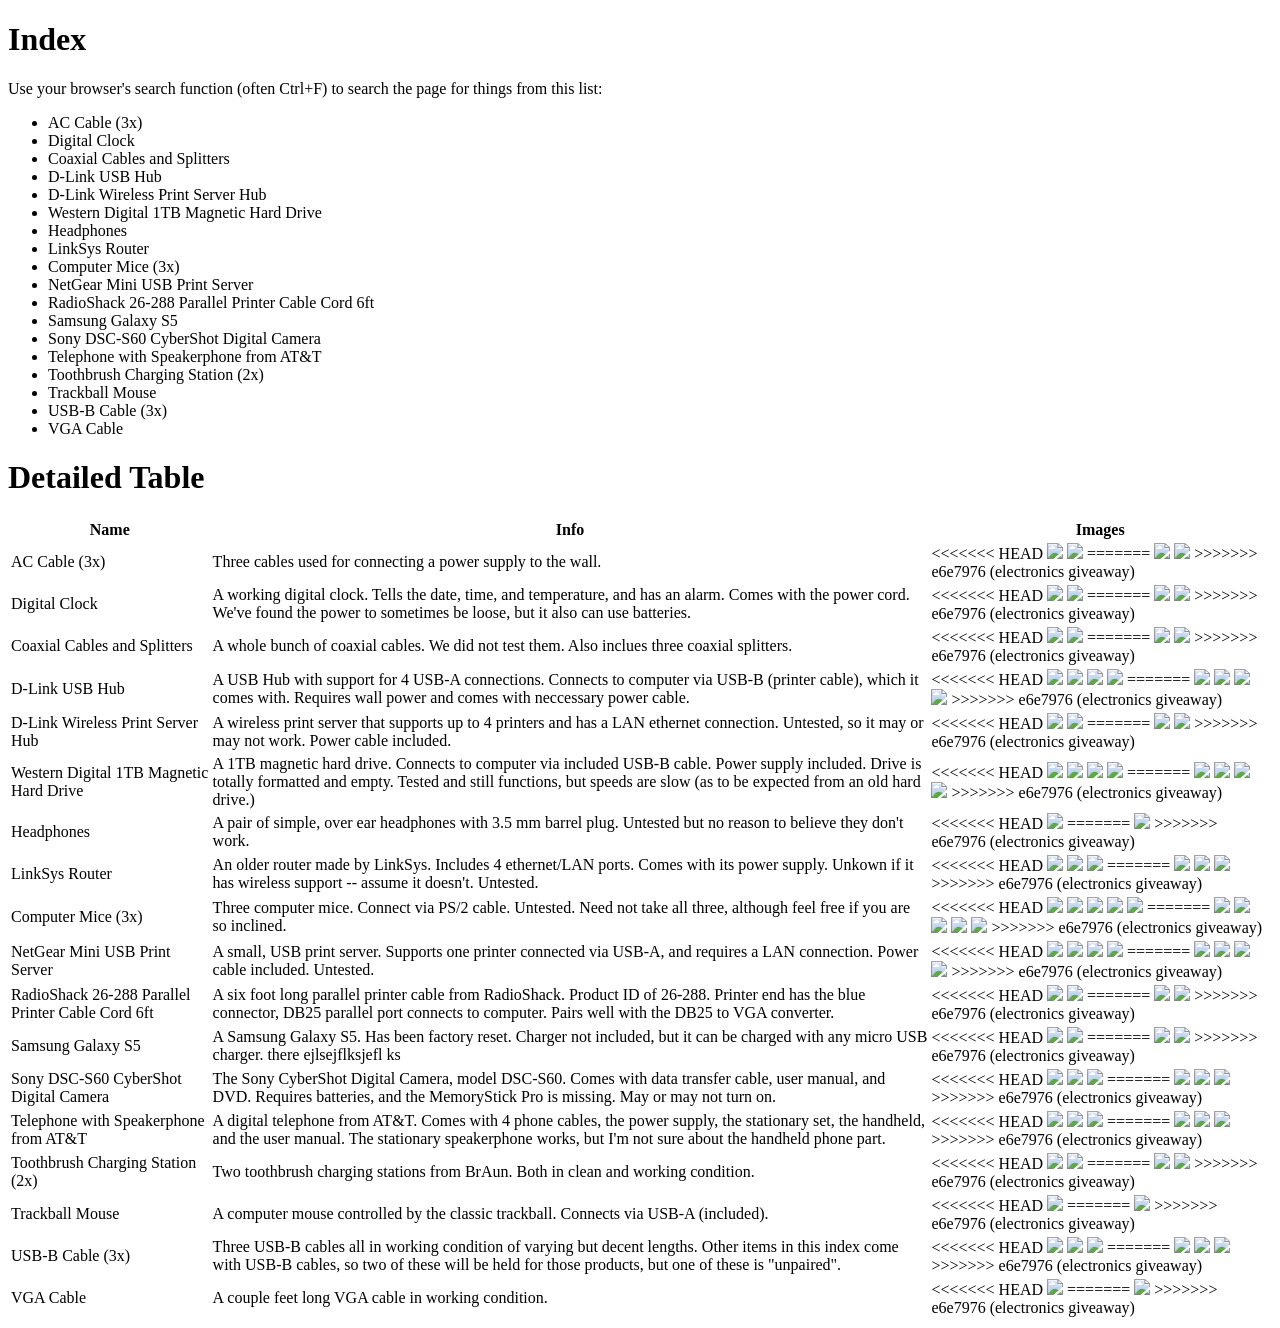
==== electronics-giveaway/index.html @ cce736b4 "fixing lfs" ====
<!doctype html>

<html>
  <head>
    <meta charset="UTF-8" />
    <title>Item Index</title>
    <link rel="stylesheet" href="style.css" />
  </head>
  <body>
    <h1>Index</h1>
    <p>
      Use your browser's search function (often Ctrl+F) to search the page for
      things from this list:
    </p>
    <ul>
      <li>AC Cable (3x)</li>
      <li>Digital Clock</li>
      <li>Coaxial Cables and Splitters</li>
      <li>D-Link USB Hub</li>
      <li>D-Link Wireless Print Server Hub</li>
      <li>Western Digital 1TB Magnetic Hard Drive</li>
      <li>Headphones</li>
      <li>LinkSys Router</li>
      <li>Computer Mice (3x)</li>
      <li>NetGear Mini USB Print Server</li>
      <li>RadioShack 26-288 Parallel Printer Cable Cord 6ft</li>
      <li>Samsung Galaxy S5</li>
      <li>Sony DSC-S60 CyberShot Digital Camera</li>
      <li>Telephone with Speakerphone from AT&amp;T</li>
      <li>Toothbrush Charging Station (2x)</li>
      <li>Trackball Mouse</li>
      <li>USB-B Cable (3x)</li>
      <li>VGA Cable</li>
    </ul>
    <h1>Detailed Table</h1>
    <table>
      <tr>
        <th>Name</th>
        <th>Info</th>
        <th>Images</th>
      </tr>
      <tr>
        <td>AC Cable (3x)</td>
        <td>Three cables used for connecting a power supply to the wall.</td>
        <td>
<<<<<<< HEAD
          <img src="./images/AC-cable_3x_summary.jpg" />
          <img src="./images/AC-cable_close-up.jpg" />
=======
          <img src="images/AC-cable_3x_summary.jpg" />
          <img src="images/AC-cable_close-up.jpg" />
>>>>>>> e6e7976 (electronics giveaway)
        </td>
      </tr>
      <tr>
        <td>Digital Clock</td>
        <td>
          A working digital clock. Tells the date, time, and temperature, and
          has an alarm. Comes with the power cord. We've found the power to
          sometimes be loose, but it also can use batteries.
        </td>
        <td>
<<<<<<< HEAD
          <img src="./images/clock-digital_summary.jpg" />
          <img src="./images/clock-digital_back.jpg" />
=======
          <img src="images/clock-digital_summary.jpg" />
          <img src="images/clock-digital_back.jpg" />
>>>>>>> e6e7976 (electronics giveaway)
        </td>
      </tr>
      <tr>
        <td>Coaxial Cables and Splitters</td>
        <td>
          A whole bunch of coaxial cables. We did not test them. Also inclues
          three coaxial splitters.
        </td>
        <td>
<<<<<<< HEAD
          <img src="./images/coaxial_cables.jpg" />
          <img src="./images/coaxial_splitters.jpg" />
=======
          <img src="images/coaxial_cables.jpg" />
          <img src="images/coaxial_splitters.jpg" />
>>>>>>> e6e7976 (electronics giveaway)
        </td>
      </tr>
      <tr>
        <td>D-Link USB Hub</td>
        <td>
          A USB Hub with support for 4 USB-A connections. Connects to computer
          via USB-B (printer cable), which it comes with. Requires wall power
          and comes with neccessary power cable.
        </td>
        <td>
<<<<<<< HEAD
          <img src="./images/d-link_usb-hub_summary.jpg" />
          <img src="./images/d-link_usb-hub_front.jpg" />
          <img src="./images/d-link_usb-hub_back.jpg" />
          <img src="./images/d-link_usb-hub_bottom_info.jpg" />
=======
          <img src="images/d-link_usb-hub_summary.jpg" />
          <img src="images/d-link_usb-hub_front.jpg" />
          <img src="images/d-link_usb-hub_back.jpg" />
          <img src="images/d-link_usb-hub_bottom_info.jpg" />
>>>>>>> e6e7976 (electronics giveaway)
        </td>
      </tr>
      <tr>
        <td>D-Link Wireless Print Server Hub</td>
        <td>
          A wireless print server that supports up to 4 printers and has a LAN
          ethernet connection. Untested, so it may or may not work. Power cable
          included.
        </td>
        <td>
<<<<<<< HEAD
          <img src="./images/d-link-print-server_summary.jpg" />
          <img src="./images/d-link-print-server_bottom-info.jpg" />
=======
          <img src="images/d-link-print-server_summary.jpg" />
          <img src="images/d-link-print-server_bottom-info.jpg" />
>>>>>>> e6e7976 (electronics giveaway)
        </td>
      </tr>
      <tr>
        <td>Western Digital 1TB Magnetic Hard Drive</td>
        <td>
          A 1TB magnetic hard drive. Connects to computer via included USB-B
          cable. Power supply included. Drive is totally formatted and empty.
          Tested and still functions, but speeds are slow (as to be expected
          from an old hard drive.)
        </td>
        <td>
<<<<<<< HEAD
          <img src="./images/hard-drive_charger_usb-b.jpg" />
          <img src="./images/hard-drive_front.jpg" />
          <img src="./images/hard-drive_back.jpg" />
          <img src="./images/hard-drive_bottom.jpg" />
=======
          <img src="images/hard-drive_charger_usb-b.jpg" />
          <img src="images/hard-drive_front.jpg" />
          <img src="images/hard-drive_back.jpg" />
          <img src="images/hard-drive_bottom.jpg" />
>>>>>>> e6e7976 (electronics giveaway)
        </td>
      </tr>
      <tr>
        <td>Headphones</td>
        <td>
          A pair of simple, over ear headphones with 3.5 mm barrel plug.
          Untested but no reason to believe they don't work.
        </td>
        <td>
<<<<<<< HEAD
          <img src="./images/headphones.jpg" />
=======
          <img src="images/headphones.jpg" />
>>>>>>> e6e7976 (electronics giveaway)
        </td>
      </tr>
      <tr>
        <td>LinkSys Router</td>
        <td>
          An older router made by LinkSys. Includes 4 ethernet/LAN ports. Comes
          with its power supply. Unkown if it has wireless support -- assume it
          doesn't. Untested.
        </td>
        <td>
<<<<<<< HEAD
          <img src="./images/linksys-router_summary.jpg" />
          <img src="./images/linksys-router_back-ports.jpg" />
          <img src="./images/linksys-router_bottom-info.jpg" />
=======
          <img src="images/linksys-router_summary.jpg" />
          <img src="images/linksys-router_back-ports.jpg" />
          <img src="images/linksys-router_bottom-info.jpg" />
>>>>>>> e6e7976 (electronics giveaway)
        </td>
      </tr>
      <tr>
        <td>Computer Mice (3x)</td>
        <td>
          Three computer mice. Connect via PS/2 cable. Untested. Need not take
          all three, although feel free if you are so inclined.
        </td>
        <td>
<<<<<<< HEAD
          <img src="./images/mouse-1_top.jpg" />
          <img src="./images/mouse-1_bottom.jpg" />
          <img src="./images/mouse-2_top.jpg" />
          <img src="./images/mouse-2_bottom.jpg" />
          <img src="./images/mouse-3_top.jpg" />
=======
          <img src="images/mouse-1_top.jpg" />
          <img src="images/mouse-1_bottom.jpg" />
          <img src="images/mouse-2_top.jpg" />
          <img src="images/mouse-2_bottom.jpg" />
          <img src="images/mouse-3_top.jpg" />
>>>>>>> e6e7976 (electronics giveaway)
        </td>
      </tr>
      <tr>
        <td>NetGear Mini USB Print Server</td>
        <td>
          A small, USB print server. Supports one printer connected via USB-A,
          and requires a LAN connection. Power cable included. Untested.
        </td>
        <td>
<<<<<<< HEAD
          <img src="./images/netgear-print-server_summary.jpg" />
          <img src="./images/netgear-print-server_bottom-info.jpg" />
          <img src="./images/netgear-print-server_front.jpg" />
          <img src="./images/netgear-print-server_back.jpg" />
=======
          <img src="images/netgear-print-server_summary.jpg" />
          <img src="images/netgear-print-server_bottom-info.jpg" />
          <img src="images/netgear-print-server_front.jpg" />
          <img src="images/netgear-print-server_back.jpg" />
>>>>>>> e6e7976 (electronics giveaway)
        </td>
      </tr>
      <tr>
        <td>RadioShack 26-288 Parallel Printer Cable Cord 6ft</td>
        <td>
          A six foot long parallel printer cable from RadioShack. Product ID of
          26-288. Printer end has the blue connector, DB25 parallel port
          connects to computer. Pairs well with the DB25 to VGA converter.
        </td>
        <td>
<<<<<<< HEAD
          <img src="./images/radioshack_printer-cable_summary.jpg" />
          <img src="./images/radioshack_printer-cable_ports.jpg" />
=======
          <img src="images/radioshack_printer-cable_summary.jpg" />
          <img src="images/radioshack_printer-cable_ports.jpg" />
>>>>>>> e6e7976 (electronics giveaway)
        </td>
      </tr>
      <tr>
        <td>Samsung Galaxy S5</td>
        <td>
          A Samsung Galaxy S5. Has been factory reset. Charger not included, but
          it can be charged with any micro USB charger. there ejlsejflksjefl ks
        </td>
        <td>
<<<<<<< HEAD
          <img src="./images/samsung-galaxy-S5_front.jpg" />
          <img src="./images/samsung-galaxy-S5_back.jpg" />
=======
          <img src="images/samsung-galaxy-S5_front.jpg" />
          <img src="images/samsung-galaxy-S5_back.jpg" />
>>>>>>> e6e7976 (electronics giveaway)
        </td>
      </tr>
      <tr>
        <td>Sony DSC-S60 CyberShot Digital Camera</td>
        <td>
          The Sony CyberShot Digital Camera, model DSC-S60. Comes with data
          transfer cable, user manual, and DVD. Requires batteries, and the
          MemoryStick Pro is missing. May or may not turn on.
        </td>
        <td>
<<<<<<< HEAD
          <img src="./images/sony_camera_summary.jpg" />
          <img src="./images/sony_camera_close-up.jpg" />
          <img src="./images/sony_camera_manual-dvd.jpg" />
=======
          <img src="images/sony_camera_summary.jpg" />
          <img src="images/sony_camera_close-up.jpg" />
          <img src="images/sony_camera_manual-dvd.jpg" />
>>>>>>> e6e7976 (electronics giveaway)
        </td>
      </tr>
      <tr>
        <td>Telephone with Speakerphone from AT&amp;T</td>
        <td>
          A digital telephone from AT&amp;T. Comes with 4 phone cables, the
          power supply, the stationary set, the handheld, and the user manual.
          The stationary speakerphone works, but I'm not sure about the handheld
          phone part.
        </td>
        <td>
<<<<<<< HEAD
          <img src="./images/telephone_summary.jpg" />
          <img src="./images/telephone_close-up.jpg" />
          <img src="./images/telephone_manual.jpg" />
=======
          <img src="images/telephone_summary.jpg" />
          <img src="images/telephone_close-up.jpg" />
          <img src="images/telephone_manual.jpg" />
>>>>>>> e6e7976 (electronics giveaway)
        </td>
      </tr>
      <tr>
        <td>Toothbrush Charging Station (2x)</td>
        <td>
          Two toothbrush charging stations from BrAun. Both in clean and working
          condition.
        </td>
        <td>
<<<<<<< HEAD
          <img src="./images/toothbrush-chargers_top.jpg" />
          <img src="./images/toothbrush-charger_bottom.jpg" />
=======
          <img src="images/toothbrush-chargers_top.jpg" />
          <img src="images/toothbrush-charger_bottom.jpg" />
>>>>>>> e6e7976 (electronics giveaway)
        </td>
      </tr>
      <tr>
        <td>Trackball Mouse</td>
        <td>
          A computer mouse controlled by the classic trackball. Connects via
          USB-A (included).
        </td>
        <td>
<<<<<<< HEAD
          <img src="./images/trackball_mouse.jpg" />
=======
          <img src="images/trackball_mouse.jpg" />
>>>>>>> e6e7976 (electronics giveaway)
        </td>
      </tr>
      <tr>
        <td>USB-B Cable (3x)</td>
        <td>
          Three USB-B cables all in working condition of varying but decent
          lengths. Other items in this index come with USB-B cables, so two of
          these will be held for those products, but one of these is "unpaired".
        </td>
        <td>
<<<<<<< HEAD
          <img src="./images/usb-b_1.jpg" />
          <img src="./images/usb-b_2.jpg" />
          <img src="./images/usb-b_3.jpg" />
=======
          <img src="images/usb-b_1.jpg" />
          <img src="images/usb-b_2.jpg" />
          <img src="images/usb-b_3.jpg" />
>>>>>>> e6e7976 (electronics giveaway)
        </td>
      </tr>
      <tr>
        <td>VGA Cable</td>
        <td>A couple feet long VGA cable in working condition.</td>
        <td>
<<<<<<< HEAD
          <img src="./images/vga-cable.jpg" />
=======
          <img src="images/vga-cable.jpg" />
>>>>>>> e6e7976 (electronics giveaway)
        </td>
      </tr>
    </table>
  </body>
</html>
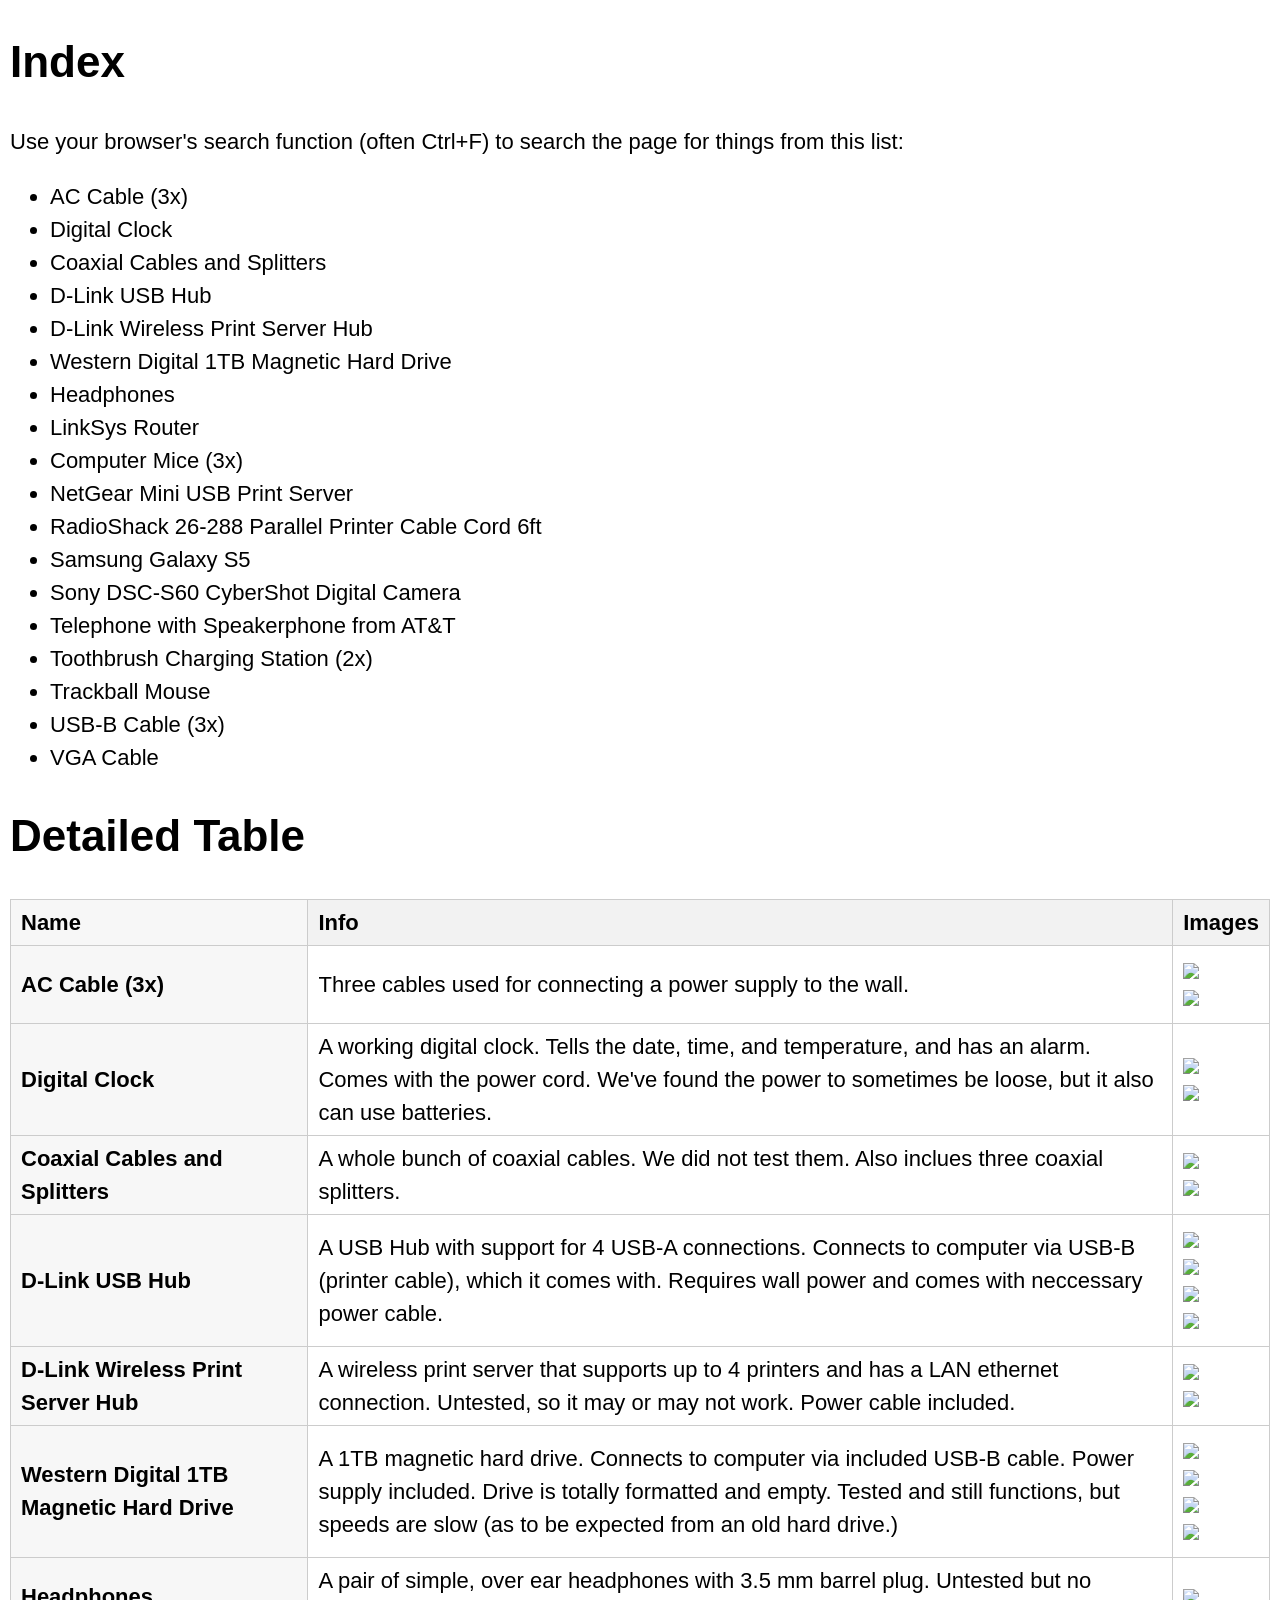
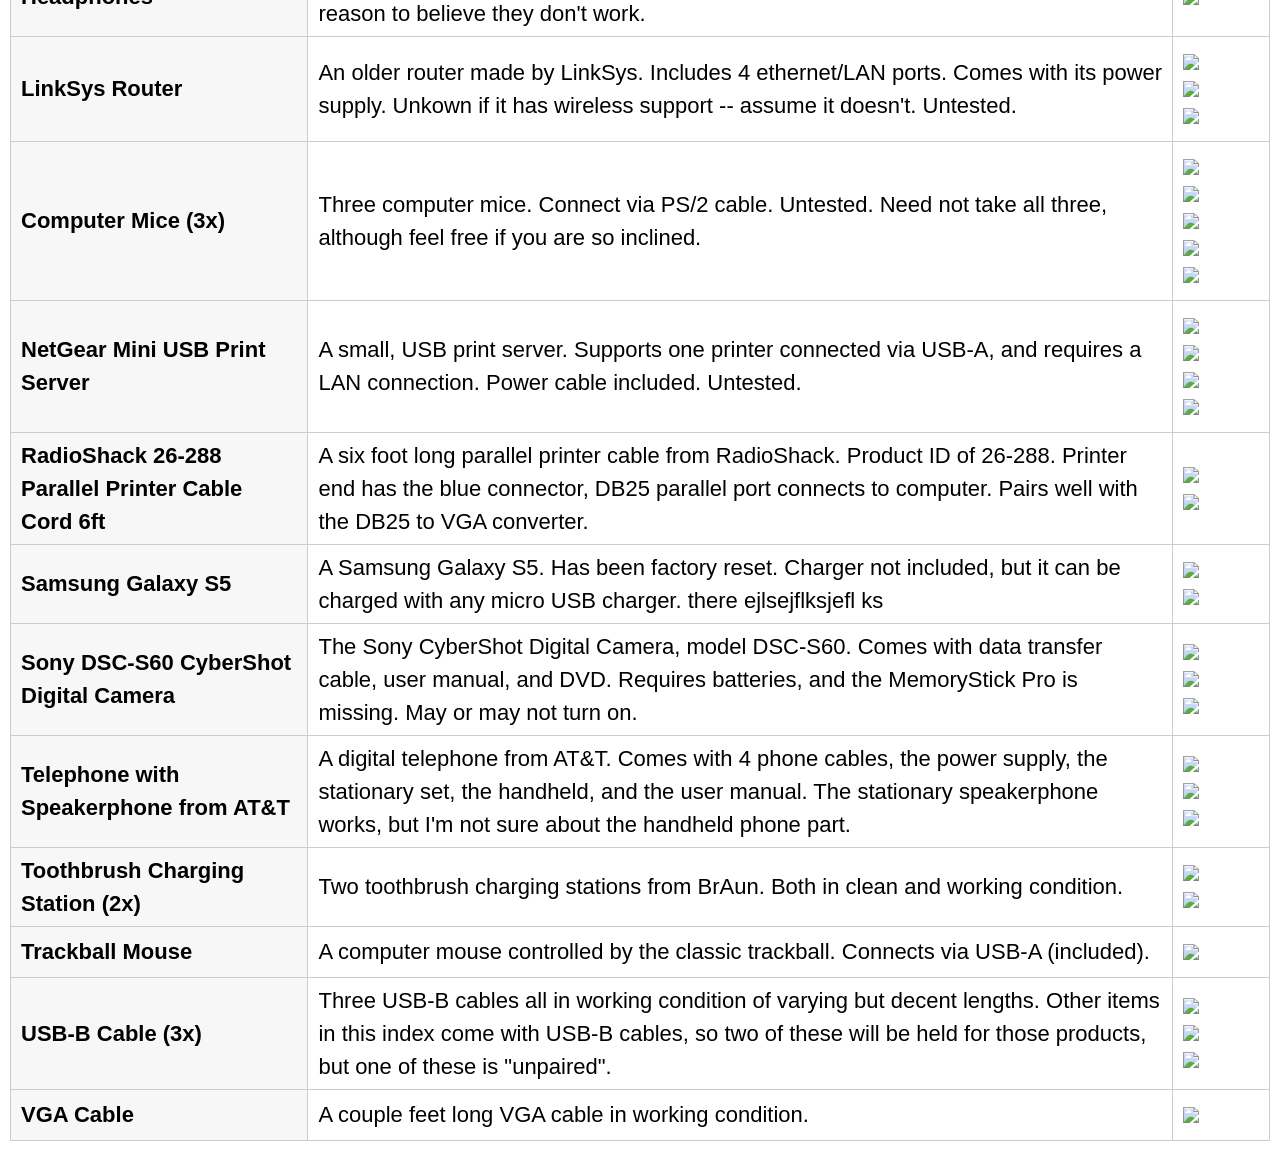
==== commit e877ffa9: "electronics giveaway" ====
--- a/electronics-giveaway/index.html
+++ b/electronics-giveaway/index.html
@@ -43,13 +43,8 @@
         <td>AC Cable (3x)</td>
         <td>Three cables used for connecting a power supply to the wall.</td>
         <td>
-<<<<<<< HEAD
-          <img src="./images/AC-cable_3x_summary.jpg" />
-          <img src="./images/AC-cable_close-up.jpg" />
-=======
           <img src="images/AC-cable_3x_summary.jpg" />
           <img src="images/AC-cable_close-up.jpg" />
->>>>>>> e6e7976 (electronics giveaway)
         </td>
       </tr>
       <tr>
@@ -60,13 +55,8 @@
           sometimes be loose, but it also can use batteries.
         </td>
         <td>
-<<<<<<< HEAD
-          <img src="./images/clock-digital_summary.jpg" />
-          <img src="./images/clock-digital_back.jpg" />
-=======
           <img src="images/clock-digital_summary.jpg" />
           <img src="images/clock-digital_back.jpg" />
->>>>>>> e6e7976 (electronics giveaway)
         </td>
       </tr>
       <tr>
@@ -76,13 +66,8 @@
           three coaxial splitters.
         </td>
         <td>
-<<<<<<< HEAD
-          <img src="./images/coaxial_cables.jpg" />
-          <img src="./images/coaxial_splitters.jpg" />
-=======
           <img src="images/coaxial_cables.jpg" />
           <img src="images/coaxial_splitters.jpg" />
->>>>>>> e6e7976 (electronics giveaway)
         </td>
       </tr>
       <tr>
@@ -93,17 +78,10 @@
           and comes with neccessary power cable.
         </td>
         <td>
-<<<<<<< HEAD
-          <img src="./images/d-link_usb-hub_summary.jpg" />
-          <img src="./images/d-link_usb-hub_front.jpg" />
-          <img src="./images/d-link_usb-hub_back.jpg" />
-          <img src="./images/d-link_usb-hub_bottom_info.jpg" />
-=======
           <img src="images/d-link_usb-hub_summary.jpg" />
           <img src="images/d-link_usb-hub_front.jpg" />
           <img src="images/d-link_usb-hub_back.jpg" />
           <img src="images/d-link_usb-hub_bottom_info.jpg" />
->>>>>>> e6e7976 (electronics giveaway)
         </td>
       </tr>
       <tr>
@@ -114,13 +92,8 @@
           included.
         </td>
         <td>
-<<<<<<< HEAD
-          <img src="./images/d-link-print-server_summary.jpg" />
-          <img src="./images/d-link-print-server_bottom-info.jpg" />
-=======
           <img src="images/d-link-print-server_summary.jpg" />
           <img src="images/d-link-print-server_bottom-info.jpg" />
->>>>>>> e6e7976 (electronics giveaway)
         </td>
       </tr>
       <tr>
@@ -132,17 +105,10 @@
           from an old hard drive.)
         </td>
         <td>
-<<<<<<< HEAD
-          <img src="./images/hard-drive_charger_usb-b.jpg" />
-          <img src="./images/hard-drive_front.jpg" />
-          <img src="./images/hard-drive_back.jpg" />
-          <img src="./images/hard-drive_bottom.jpg" />
-=======
           <img src="images/hard-drive_charger_usb-b.jpg" />
           <img src="images/hard-drive_front.jpg" />
           <img src="images/hard-drive_back.jpg" />
           <img src="images/hard-drive_bottom.jpg" />
->>>>>>> e6e7976 (electronics giveaway)
         </td>
       </tr>
       <tr>
@@ -152,11 +118,7 @@
           Untested but no reason to believe they don't work.
         </td>
         <td>
-<<<<<<< HEAD
-          <img src="./images/headphones.jpg" />
-=======
           <img src="images/headphones.jpg" />
->>>>>>> e6e7976 (electronics giveaway)
         </td>
       </tr>
       <tr>
@@ -167,15 +129,9 @@
           doesn't. Untested.
         </td>
         <td>
-<<<<<<< HEAD
-          <img src="./images/linksys-router_summary.jpg" />
-          <img src="./images/linksys-router_back-ports.jpg" />
-          <img src="./images/linksys-router_bottom-info.jpg" />
-=======
           <img src="images/linksys-router_summary.jpg" />
           <img src="images/linksys-router_back-ports.jpg" />
           <img src="images/linksys-router_bottom-info.jpg" />
->>>>>>> e6e7976 (electronics giveaway)
         </td>
       </tr>
       <tr>
@@ -185,19 +141,11 @@
           all three, although feel free if you are so inclined.
         </td>
         <td>
-<<<<<<< HEAD
-          <img src="./images/mouse-1_top.jpg" />
-          <img src="./images/mouse-1_bottom.jpg" />
-          <img src="./images/mouse-2_top.jpg" />
-          <img src="./images/mouse-2_bottom.jpg" />
-          <img src="./images/mouse-3_top.jpg" />
-=======
           <img src="images/mouse-1_top.jpg" />
           <img src="images/mouse-1_bottom.jpg" />
           <img src="images/mouse-2_top.jpg" />
           <img src="images/mouse-2_bottom.jpg" />
           <img src="images/mouse-3_top.jpg" />
->>>>>>> e6e7976 (electronics giveaway)
         </td>
       </tr>
       <tr>
@@ -207,17 +155,10 @@
           and requires a LAN connection. Power cable included. Untested.
         </td>
         <td>
-<<<<<<< HEAD
-          <img src="./images/netgear-print-server_summary.jpg" />
-          <img src="./images/netgear-print-server_bottom-info.jpg" />
-          <img src="./images/netgear-print-server_front.jpg" />
-          <img src="./images/netgear-print-server_back.jpg" />
-=======
           <img src="images/netgear-print-server_summary.jpg" />
           <img src="images/netgear-print-server_bottom-info.jpg" />
           <img src="images/netgear-print-server_front.jpg" />
           <img src="images/netgear-print-server_back.jpg" />
->>>>>>> e6e7976 (electronics giveaway)
         </td>
       </tr>
       <tr>
@@ -228,13 +169,8 @@
           connects to computer. Pairs well with the DB25 to VGA converter.
         </td>
         <td>
-<<<<<<< HEAD
-          <img src="./images/radioshack_printer-cable_summary.jpg" />
-          <img src="./images/radioshack_printer-cable_ports.jpg" />
-=======
           <img src="images/radioshack_printer-cable_summary.jpg" />
           <img src="images/radioshack_printer-cable_ports.jpg" />
->>>>>>> e6e7976 (electronics giveaway)
         </td>
       </tr>
       <tr>
@@ -244,13 +180,8 @@
           it can be charged with any micro USB charger. there ejlsejflksjefl ks
         </td>
         <td>
-<<<<<<< HEAD
-          <img src="./images/samsung-galaxy-S5_front.jpg" />
-          <img src="./images/samsung-galaxy-S5_back.jpg" />
-=======
           <img src="images/samsung-galaxy-S5_front.jpg" />
           <img src="images/samsung-galaxy-S5_back.jpg" />
->>>>>>> e6e7976 (electronics giveaway)
         </td>
       </tr>
       <tr>
@@ -261,15 +192,9 @@
           MemoryStick Pro is missing. May or may not turn on.
         </td>
         <td>
-<<<<<<< HEAD
-          <img src="./images/sony_camera_summary.jpg" />
-          <img src="./images/sony_camera_close-up.jpg" />
-          <img src="./images/sony_camera_manual-dvd.jpg" />
-=======
           <img src="images/sony_camera_summary.jpg" />
           <img src="images/sony_camera_close-up.jpg" />
           <img src="images/sony_camera_manual-dvd.jpg" />
->>>>>>> e6e7976 (electronics giveaway)
         </td>
       </tr>
       <tr>
@@ -281,15 +206,9 @@
           phone part.
         </td>
         <td>
-<<<<<<< HEAD
-          <img src="./images/telephone_summary.jpg" />
-          <img src="./images/telephone_close-up.jpg" />
-          <img src="./images/telephone_manual.jpg" />
-=======
           <img src="images/telephone_summary.jpg" />
           <img src="images/telephone_close-up.jpg" />
           <img src="images/telephone_manual.jpg" />
->>>>>>> e6e7976 (electronics giveaway)
         </td>
       </tr>
       <tr>
@@ -299,13 +218,8 @@
           condition.
         </td>
         <td>
-<<<<<<< HEAD
-          <img src="./images/toothbrush-chargers_top.jpg" />
-          <img src="./images/toothbrush-charger_bottom.jpg" />
-=======
           <img src="images/toothbrush-chargers_top.jpg" />
           <img src="images/toothbrush-charger_bottom.jpg" />
->>>>>>> e6e7976 (electronics giveaway)
         </td>
       </tr>
       <tr>
@@ -315,11 +229,7 @@
           USB-A (included).
         </td>
         <td>
-<<<<<<< HEAD
-          <img src="./images/trackball_mouse.jpg" />
-=======
           <img src="images/trackball_mouse.jpg" />
->>>>>>> e6e7976 (electronics giveaway)
         </td>
       </tr>
       <tr>
@@ -330,26 +240,16 @@
           these will be held for those products, but one of these is "unpaired".
         </td>
         <td>
-<<<<<<< HEAD
-          <img src="./images/usb-b_1.jpg" />
-          <img src="./images/usb-b_2.jpg" />
-          <img src="./images/usb-b_3.jpg" />
-=======
           <img src="images/usb-b_1.jpg" />
           <img src="images/usb-b_2.jpg" />
           <img src="images/usb-b_3.jpg" />
->>>>>>> e6e7976 (electronics giveaway)
         </td>
       </tr>
       <tr>
         <td>VGA Cable</td>
         <td>A couple feet long VGA cable in working condition.</td>
         <td>
-<<<<<<< HEAD
-          <img src="./images/vga-cable.jpg" />
-=======
           <img src="images/vga-cable.jpg" />
->>>>>>> e6e7976 (electronics giveaway)
         </td>
       </tr>
     </table>
--- a/electronics-giveaway/style.css
+++ b/electronics-giveaway/style.css
@@ -0,0 +1,38 @@
+body {
+  font-family: "Helvetica Neue", Arial, sans-serif;
+  font-size: 22px;
+  line-height: 1.5;
+  margin: 10px;
+}
+
+img {
+  max-width: 400px;
+  max-height: 400px;
+  height: auto;
+  display: block;
+  margin: 0.5em 0;
+}
+
+table {
+  border-collapse: collapse;
+  margin: 1em 0;
+  width: 100%;
+}
+
+th,
+td {
+  border: 1px solid #ccc;
+  padding: 6px 10px;
+  text-align: left;
+}
+
+th {
+  background-color: #f2f2f2;
+  font-weight: bold;
+}
+
+table td:first-child,
+table th:first-child {
+  font-weight: bold;
+  background-color: #f7f7f7;
+}
